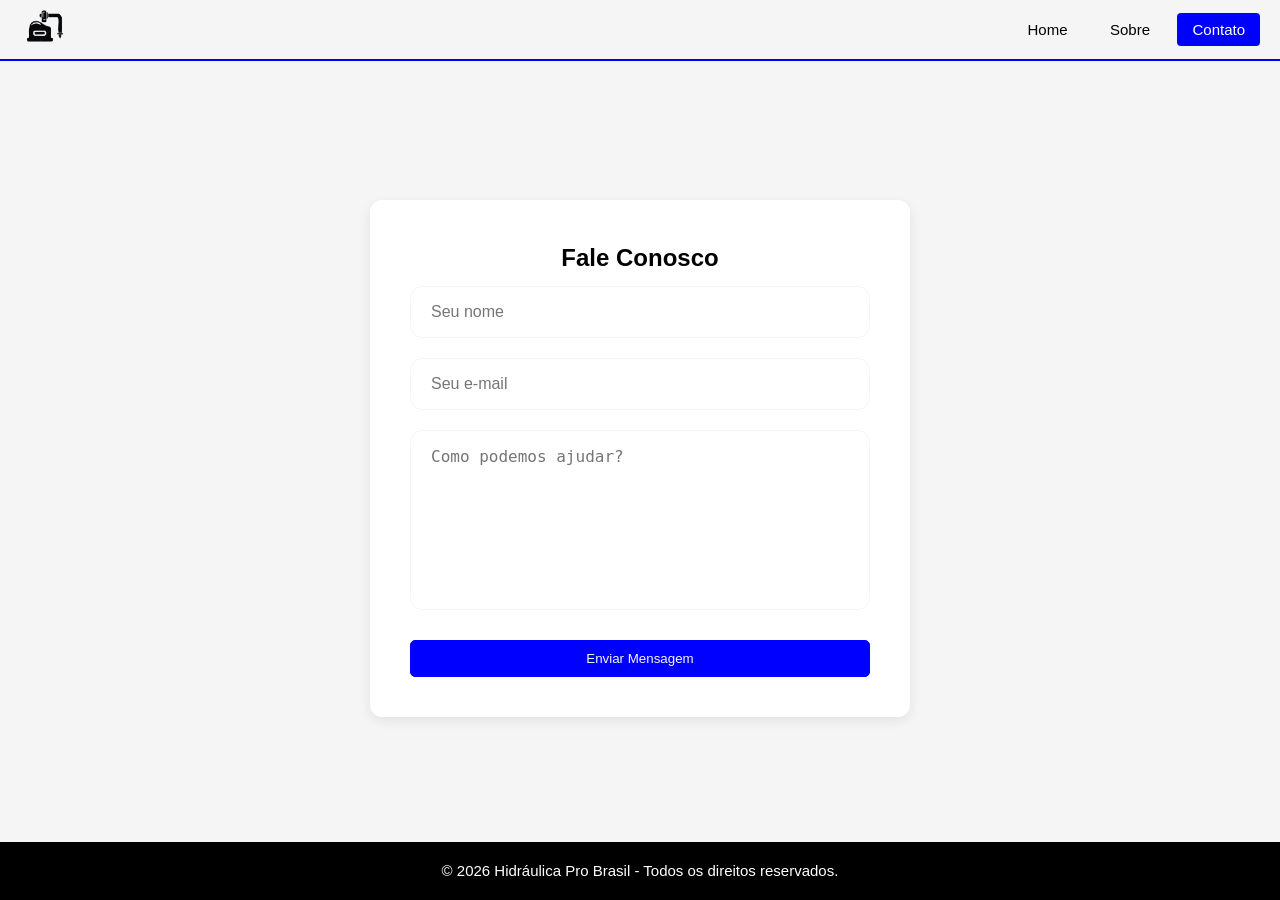
==== contatos.html @ 446d6500 "Add files via upload" ====
<!DOCTYPE html>
<html lang="pt-br">

<head>
    <meta charset="UTF-8">
    <meta name="viewport" content="width=device-width, initial-scale=1.0">
    <title>Document</title>
    <link rel="stylesheet" href="style.css">
</head>

<body>

    <header class="header">
        <div class="topo">
            <a href="index.html"><img src="img/Windows.png" alt="Logo" class="logo"></a>

            <nav>
                <a href="index.html">Home</a>
                <a href="sobre.html">Sobre</a>
                <a class="active" href="contatos.html">Contato</a>
            </nav>
        </div>

    </header>

    <main class="main">

        <section class="texto">

            <div class="card">
                <h2>Fale Conosco</h2>
                <form id="formContato">
                    <input type="text" id="nome" placeholder="Seu nome" required>
                    <input type="email" id="email" placeholder="Seu e-mail" required>
                    <textarea id="comoAjudar" placeholder="Como podemos ajudar?" required></textarea>
                    <button type="submit">Enviar Mensagem</button>
                </form>
            </div>
        </section>

    </main>

    <footer class="footer">

        <p>© 2026 Hidráulica Pro Brasil - Todos os direitos reservados.</p>

    </footer>

</body>
<script src="script.js"></script>

</html>
---- style.css ----
:root {
    --cor-fundo-um: lightgrey;
    --cor-fundo-dois: rgb(245, 245, 245);
    --cor-fundo-tres: rgb(65, 95, 119);
    --cor-fundo-quatro: rgb(114, 130, 143);
    --cor-fundo-cinco: black;
    --cor-fundo-seis: rgb(253, 253, 253);

    --cor-texto-um: black;
    --cor-texto-dois: white;
    --cor-texto-tres: blue;

    --cor-botao-um: rgb(77, 202, 66);
    --cor-botao-dois: blue;
    --cor-botao-tres: rgb(62, 161, 52);
}

/* =========================
   RESET
========================= */
*{
    margin:0;
    padding:0;
    box-sizing:border-box;
}

/* =========================
   ESTRUTURA GERAL
========================= */
body{
    font-family: Arial, Helvetica, sans-serif;
    background: var(--cor-fundo-dois);
    color: var(--cor-texto-um);
    line-height:1.5;

    min-height: 100vh;
    display: flex;
    flex-direction: column;
}

main{
    flex:1;
    display:flex;
    justify-content:center;
    align-items:center;
    flex-direction: column;
}

/* =========================
   HEADER / TOPO
========================= */
header{
    background: var(--cor-fundo-dois);
}

.topo{
    width:100%;
    display:flex;
    justify-content:space-between;
    align-items:center;
    padding: 1px 20px;
    border-bottom: 2px solid var(--cor-texto-tres);
}

.logo{
    width:50px;
}

/* MENU */
nav a{
    text-decoration:none;
    color: var(--cor-texto-um);
    padding:8px 15px;
    border-radius:4px;
    margin-left:8px;
    transition:0.3s;
    font-size:15px;
}

nav a:hover,
.active{
    background: var(--cor-botao-dois);
    color: var(--cor-texto-dois);
}

/* =========================
   BANNER
========================= */
.banner{
    width: 100%; 
    height: 300px;

    background-color: var(--cor-fundo-tres);

    display: flex;
    justify-content: center;
    align-items: center;
}

.banner h1{
    color: var(--cor-texto-dois);
    font-size:52px;
    font-weight:bold;
}

/* =========================
   SEÇÃO TEXTO / CARD
========================= */
.texto{
    text-align:center;
    padding:45px 20px 30px;
    background: var(--cor-fundo-dois);
}

.texto .card{
    width:600px;
    max-width:90%;
    margin:0 auto;

    background: var(--cor-texto-dois);
    border-radius:12px;
    padding:40px;

    box-shadow:0 4px 12px rgba(0,0,0,0.08);
    text-align:center;
}

/* FORMULÁRIO */
.texto .card form{
    display:flex;
    flex-direction:column;
    align-items:center;
    gap:20px;
}

.texto .card input,
.texto .card textarea{
    width:100%;
    max-width:500px;

    padding:16px 20px;

    border:1px solid var(--cor-fundo-dois);
    border-radius:12px;

    font-size:16px;
    outline:none;
}

.texto .card textarea{
    height:180px;
    resize:none;
}

/* BOTÃO */
.texto .card button{
    width:100%;

    background: var(--cor-texto-tres);
    color: var(--cor-fundo-dois);

    border: 1px solid var(--cor-texto-tres);

    padding:10px 18px;
    border-radius:5px;

    cursor:pointer;
    transition:0.3s;
}

.texto .card button:hover{
    background: var(--cor-fundo-dois);
    color: var(--cor-texto-tres);
}

/* TEXTOS */
.texto h2{
    font-size:24px;
    margin-bottom:10px;
}

.texto p{
    font-size:18px;
    color: var(--cor-fundo-quatro);
}

.texto img{
    width:100%;
    height:200px;
    cursor:pointer;
}

/* =========================
   PRODUTOS
========================= */
.produtos{
    width:100%;
    display:flex;
    justify-content:center;
    gap:35px;
    flex-wrap:wrap;

    padding:20px 40px 60px;

    background: var(--cor-fundo-seis);
}

.card{
    width:360px;

    background: var(--cor-texto-dois);

    border-radius:12px;
    overflow:hidden;

    box-shadow:0 4px 12px rgba(0,0,0,0.08);

    text-align:center;
    padding-bottom:20px;
}

.card img{
    width:100%;
    height:300px;
    object-fit:cover;
}

.card h3{
    font-size:28px;
    margin:15px 0 10px;
}

.card p{
    font-size:18px;
    color: var(--cor-fundo-quatro);
    padding:0 18px;
    min-height:65px;
}

.card button{
    background: var(--cor-botao-um);
    color: var(--cor-texto-dois);

    border:none;
    padding:10px 18px;

    border-radius:5px;
    cursor:pointer;

    margin-top:10px;
    transition:0.3s;
}

.card button:hover{
    background: var(--cor-botao-tres);
}

/* =========================
   REDES SOCIAIS
========================= */
.redes{
    width:100%;
    background: var(--cor-fundo-um);

    text-align:center;
    padding:50px 20px;
}

.redes h3{
    font-size:20px;
    margin-bottom:10px;
}

.redes p{
    font-size:18px;
    color: var(--cor-fundo-quatro);
    margin-top:30px;
}

.redes img{
    width:40px;
    height:40px;
    margin:0 15px;
    cursor:pointer;
}

/* =========================
   RODAPÉ
========================= */
footer{
    width:100%;

    background: var(--cor-fundo-cinco);
    color: var(--cor-texto-dois);

    text-align:center;
    padding:18px;

    font-size:15px;
}
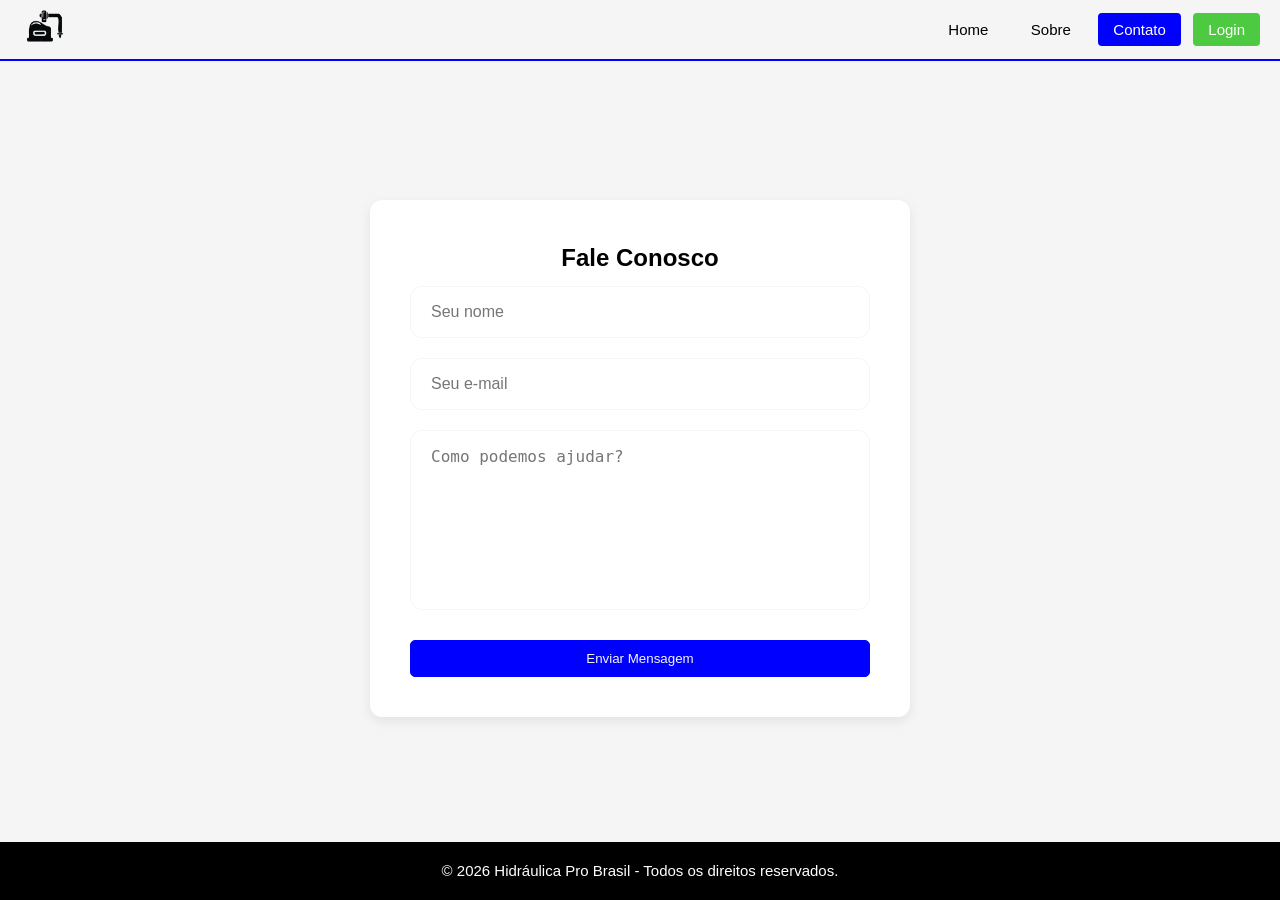
==== commit b488f4aa: "atualizações" ====
--- a/contatos.html
+++ b/contatos.html
@@ -4,6 +4,7 @@
 <head>
     <meta charset="UTF-8">
     <meta name="viewport" content="width=device-width, initial-scale=1.0">
+    <script type="module" src="script.js" defer></script>
     <title>Document</title>
     <link rel="stylesheet" href="style.css">
 </head>
@@ -15,9 +16,10 @@
             <a href="index.html"><img src="img/Windows.png" alt="Logo" class="logo"></a>
 
             <nav>
-                <a href="index.html">Home</a>
-                <a href="sobre.html">Sobre</a>
-                <a class="active" href="contatos.html">Contato</a>
+                <a class="menu" href="index.html">Home</a>
+                <a class="menu" href="sobre.html">Sobre</a>
+                <a class="menu" href="contatos.html">Contato</a>
+                <a class="login" href="login.html">Login</a>
             </nav>
         </div>
 
@@ -47,6 +49,5 @@
     </footer>
 
 </body>
-<script src="script.js"></script>
 
 </html>
--- a/style.css
+++ b/style.css
@@ -1,4 +1,7 @@
 :root {
+
+    /* CORES DE FUNDO - usadas no fundo das seções */
+
     --cor-fundo-um: lightgrey;
     --cor-fundo-dois: rgb(245, 245, 245);
     --cor-fundo-tres: rgb(65, 95, 119);
@@ -6,27 +9,31 @@
     --cor-fundo-cinco: black;
     --cor-fundo-seis: rgb(253, 253, 253);
 
+    /* CORES DE TEXTO - usadas nos textos do site */
+
     --cor-texto-um: black;
     --cor-texto-dois: white;
     --cor-texto-tres: blue;
 
+    /* CORES DOS BOTÕES - usadas nos botões e hover */
+
     --cor-botao-um: rgb(77, 202, 66);
     --cor-botao-dois: blue;
     --cor-botao-tres: rgb(62, 161, 52);
-}
-
-/* =========================
-   RESET
-========================= */
+    --cor-botao-quatro: rgb(231, 62, 49);
+    --cor-botao-cinco: rgb(224, 48, 48);
+}
+
+/* RESET - remove espaçamentos padrão do navegador */
+
 *{
     margin:0;
     padding:0;
     box-sizing:border-box;
 }
 
-/* =========================
-   ESTRUTURA GERAL
-========================= */
+/* ESTRUTURA GERAL - define o layout principal da página */
+
 body{
     font-family: Arial, Helvetica, sans-serif;
     background: var(--cor-fundo-dois);
@@ -37,6 +44,8 @@
     display: flex;
     flex-direction: column;
 }
+
+/* MAIN - centraliza o conteúdo principal */
 
 main{
     flex:1;
@@ -46,12 +55,13 @@
     flex-direction: column;
 }
 
-/* =========================
-   HEADER / TOPO
-========================= */
+/* HEADER / TOPO - área superior do site */
+
 header{
     background: var(--cor-fundo-dois);
 }
+
+/* TOPO - organiza logo e menu */
 
 .topo{
     width:100%;
@@ -62,12 +72,15 @@
     border-bottom: 2px solid var(--cor-texto-tres);
 }
 
+/* LOGO - tamanho da imagem da logo */
+
 .logo{
     width:50px;
 }
 
-/* MENU */
-nav a{
+/* MENU - estilo dos links do menu */
+
+.menu {
     text-decoration:none;
     color: var(--cor-texto-um);
     padding:8px 15px;
@@ -77,15 +90,36 @@
     font-size:15px;
 }
 
-nav a:hover,
-.active{
+/* MENU HOVER - efeito ao passar o mouse */
+
+.menu:hover,
+.menu.active{
     background: var(--cor-botao-dois);
     color: var(--cor-texto-dois);
 }
 
-/* =========================
-   BANNER
-========================= */
+/* LOGIN - botão/link de login */
+
+.login{
+    text-decoration:none;
+    background: var(--cor-botao-um);
+    color: var(--cor-texto-dois);
+    padding:8px 15px;
+    border-radius:4px;
+    margin-left:8px;
+    transition:0.3s;
+    font-size:15px;
+}
+
+/* LOGIN HOVER - efeito do botão login */
+
+.login:hover,
+.login.active{
+    background: var(--cor-botao-tres);
+}
+
+/* BANNER - seção principal destacada */
+
 .banner{
     width: 100%; 
     height: 300px;
@@ -97,20 +131,23 @@
     align-items: center;
 }
 
+/* TÍTULO DO BANNER */
+
 .banner h1{
     color: var(--cor-texto-dois);
     font-size:52px;
     font-weight:bold;
 }
 
-/* =========================
-   SEÇÃO TEXTO / CARD
-========================= */
+/* SEÇÃO TEXTO / CARD - área de textos e formulários */
+
 .texto{
     text-align:center;
     padding:45px 20px 30px;
     background: var(--cor-fundo-dois);
 }
+
+/* CARD PADRÃO - caixa principal de conteúdo */
 
 .texto .card{
     width:600px;
@@ -125,7 +162,23 @@
     text-align:center;
 }
 
-/* FORMULÁRIO */
+/* CARD LOGIN - versão menor para login */
+
+.texto .card.login{
+    width:450px;
+    max-width:90%;
+    margin:0 auto;
+
+    background: var(--cor-texto-dois);
+    border-radius:12px;
+    padding:40px;
+
+    box-shadow:0 4px 12px rgba(0,0,0,0.08);
+    text-align:center;
+}
+
+/* FORMULÁRIO - organiza os campos do formulário */
+
 .texto .card form{
     display:flex;
     flex-direction:column;
@@ -133,6 +186,8 @@
     gap:20px;
 }
 
+/* INPUTS E TEXTAREA - estilo dos campos */
+
 .texto .card input,
 .texto .card textarea{
     width:100%;
@@ -146,13 +201,16 @@
     font-size:16px;
     outline:none;
 }
+
+/* TEXTAREA - tamanho fixo da área de texto */
 
 .texto .card textarea{
     height:180px;
     resize:none;
 }
 
-/* BOTÃO */
+/* BOTÃO - estilo dos botões do formulário */
+
 .texto .card button{
     width:100%;
 
@@ -167,13 +225,16 @@
     cursor:pointer;
     transition:0.3s;
 }
+
+/* BOTÃO HOVER - efeito ao passar o mouse */
 
 .texto .card button:hover{
     background: var(--cor-fundo-dois);
     color: var(--cor-texto-tres);
 }
 
-/* TEXTOS */
+/* TEXTOS - títulos e parágrafos */
+
 .texto h2{
     font-size:24px;
     margin-bottom:10px;
@@ -184,15 +245,32 @@
     color: var(--cor-fundo-quatro);
 }
 
-.texto img{
+/* IMAGEM CARD - imagem grande do card */
+
+.texto img.img{
     width:100%;
     height:200px;
     cursor:pointer;
 }
 
-/* =========================
-   PRODUTOS
-========================= */
+/* IMAGEM PEQUENA - ícones ou imagens menores */
+
+.texto img.imagem{
+    width: 100px;
+    height: 100px;
+    cursor:pointer;
+}
+
+/* TÍTULO LOGIN - estilo do título da tela login */
+
+.texto .card.login h2{
+    color: var(--cor-texto-tres);
+    font-size:24px;
+    margin-bottom:10px;
+}
+
+/* PRODUTOS - área dos cards de produtos */
+
 .produtos{
     width:100%;
     display:flex;
@@ -205,6 +283,8 @@
     background: var(--cor-fundo-seis);
 }
 
+/* CARD PRODUTO - caixa de cada produto */
+
 .card{
     width:360px;
 
@@ -219,16 +299,22 @@
     padding-bottom:20px;
 }
 
+/* IMAGEM PRODUTO */
+
 .card img{
     width:100%;
     height:300px;
     object-fit:cover;
 }
+
+/* TÍTULO PRODUTO */
 
 .card h3{
     font-size:28px;
     margin:15px 0 10px;
 }
+
+/* TEXTO PRODUTO */
 
 .card p{
     font-size:18px;
@@ -237,6 +323,8 @@
     min-height:65px;
 }
 
+/* BOTÃO PRODUTO */
+
 .card button{
     background: var(--cor-botao-um);
     color: var(--cor-texto-dois);
@@ -251,13 +339,14 @@
     transition:0.3s;
 }
 
+/* BOTÃO PRODUTO HOVER */
+
 .card button:hover{
     background: var(--cor-botao-tres);
 }
 
-/* =========================
-   REDES SOCIAIS
-========================= */
+/* REDES SOCIAIS - seção das redes sociais */
+
 .redes{
     width:100%;
     background: var(--cor-fundo-um);
@@ -265,11 +354,15 @@
     text-align:center;
     padding:50px 20px;
 }
+
+/* TÍTULO REDES */
 
 .redes h3{
     font-size:20px;
     margin-bottom:10px;
 }
+
+/* TEXTO REDES */
 
 .redes p{
     font-size:18px;
@@ -277,6 +370,8 @@
     margin-top:30px;
 }
 
+/* ÍCONES REDES */
+
 .redes img{
     width:40px;
     height:40px;
@@ -284,9 +379,8 @@
     cursor:pointer;
 }
 
-/* =========================
-   RODAPÉ
-========================= */
+/* RODAPÉ - parte inferior do site */
+
 footer{
     width:100%;
 
